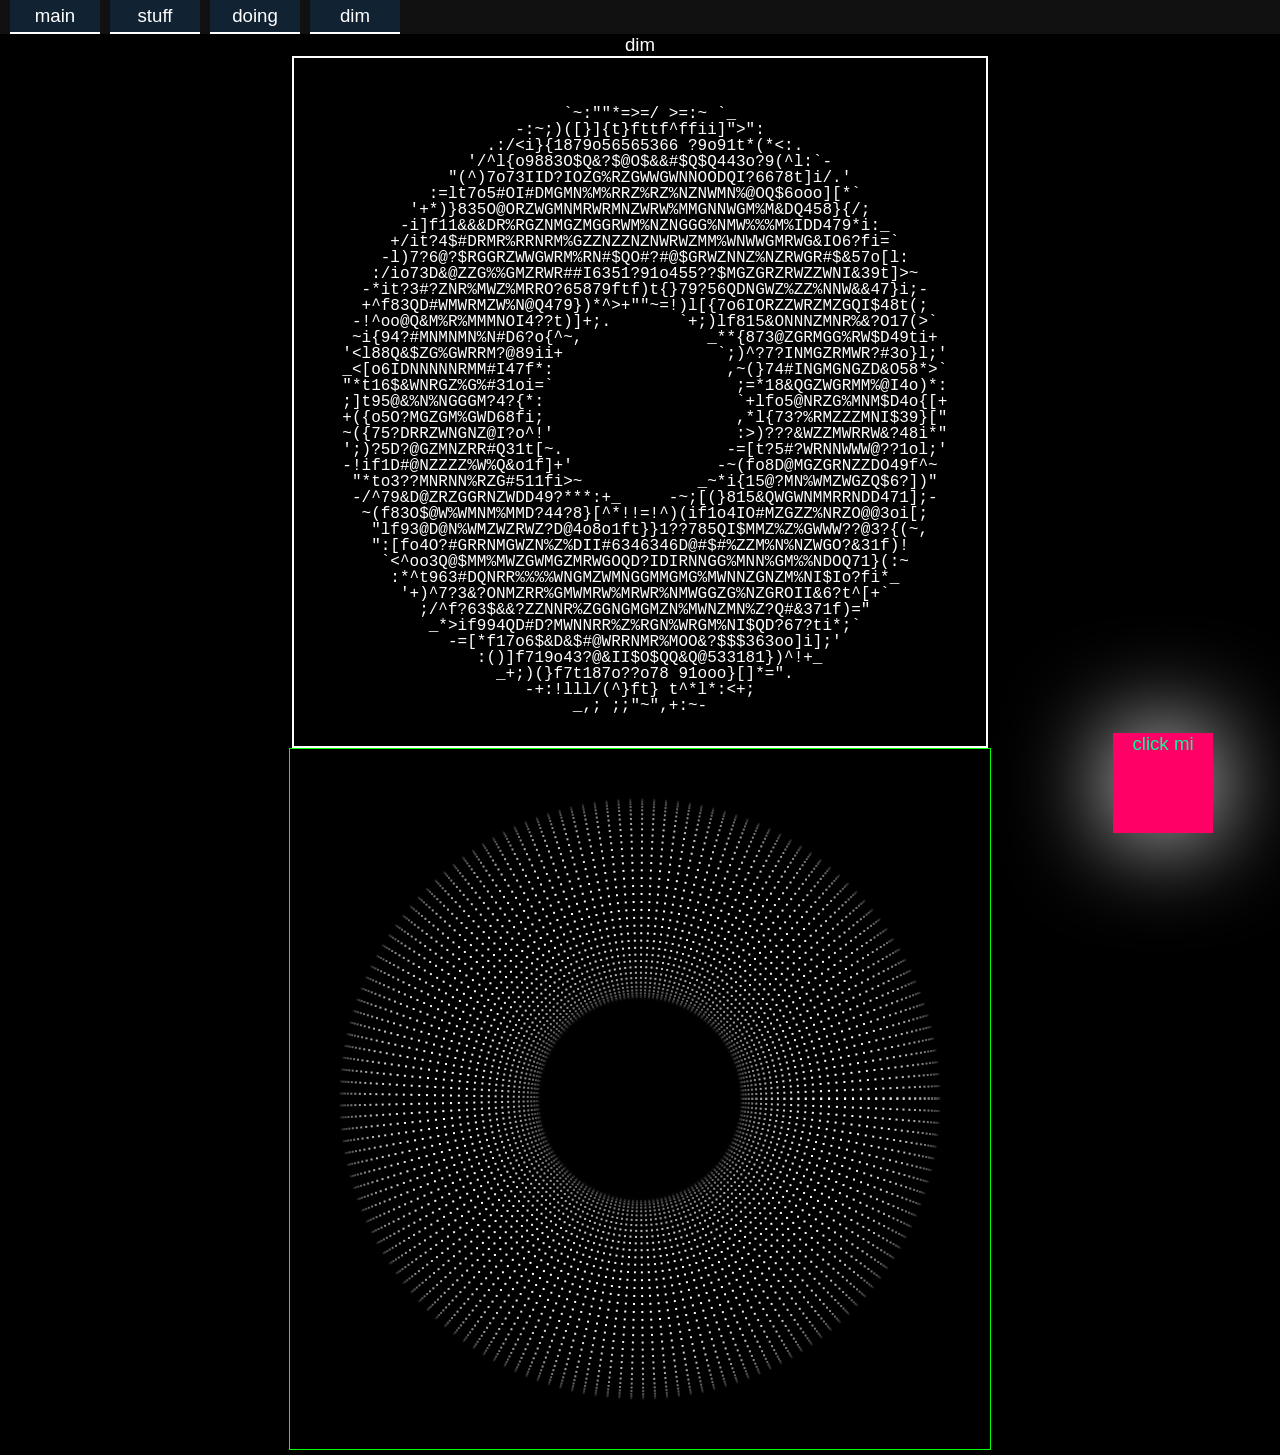
==== dim.html @ 3a160676 "dim donut" ====
<!DOCTYPE html>

<html>
    <head>
        <title>aaa</title>
        <link href="main.css" rel="stylesheet">
        <link href="dim.css" rel="stylesheet">
    </head>

    <body spellcheck="false" contenteditable>
        <script src="imports.js"></script>
        <div class="container" id="container">
            <p class="victim">
                dim
            </p>
            <div id="canvas" class="asciicanvas"></div>
            <canvas id="canvasel" width="700" height="700"></canvas>
        </div>

        <script src="objectify.js"></script>
        <script src="main.js"></script>
        <script src="dim.js"></script>
    </body>
</html>
---- main.css ----
body, html {
    background-color: #000;
    height: 100%;
    width: 100%;
    /* overflow: hidden; */
}

body {
    display: flex;
    flex-direction: column;
}

* {
    color: white;
    font-family: sans-serif;
    font-size: 14pt;
    margin: auto;
    width: fit-content;
    text-align: center;
    margin-top: 0;
    margin-bottom: 0;
}

input {
    background-color: #000;
    width: 10px;
    border: none;

    &:focus {
        border: none;
    }
}

:focus {
    outline: none;
    border: none;
}

.navbar {
    display: grid;
    grid-template-columns: repeat(4, 100px);
    margin-left: 0;
    width: 100%;
    background-color: #111;
}

.tab {
    padding: 5px;
    width: auto;
    margin: 0;
    margin-left: 10px;
    background-color: #123;
    border-bottom: 2px solid #fff;
    &:hover {
        cursor: pointer;
    }
}

.object {
    background-color: #fff;
    z-index: 67;
    color: #000;
    /* position: absolute; */
    position: fixed;
    &:hover {
        cursor: grab;
    }
}

.container {
    flex-grow: 1;
    width: auto;
    margin: 0;
    justify-content: flex-start;
}

.objectifier {
    width: 100px;
    height: 100px;
    background-color: #f06;
    color: #0f9;
    position: absolute;
    bottom: 67px;
    right: 67px;
    box-shadow:
        0px 0px 100px 0px #fff;
}

.unselectable {
    -webkit-touch-callout: none;
    -webkit-user-select: none;
    -khtml-user-select: none;
    -moz-user-select: none;
    -ms-user-select: none;
    user-select: none;
}
---- dim.css ----
canvas {
    image-rendering: pixelated;
    background-color: #000;
    border: 1px solid #0f0;
}

.asciicanvas {
    border: 2px solid #fff;
    padding: 0;
    font-size: 16px;
    line-height: 1;
    font-family: 'Courier New', Courier, monospace;
    text-align: left;
    display: block;
}

br {
    display: block;
    content: "";
    margin: 0;
}
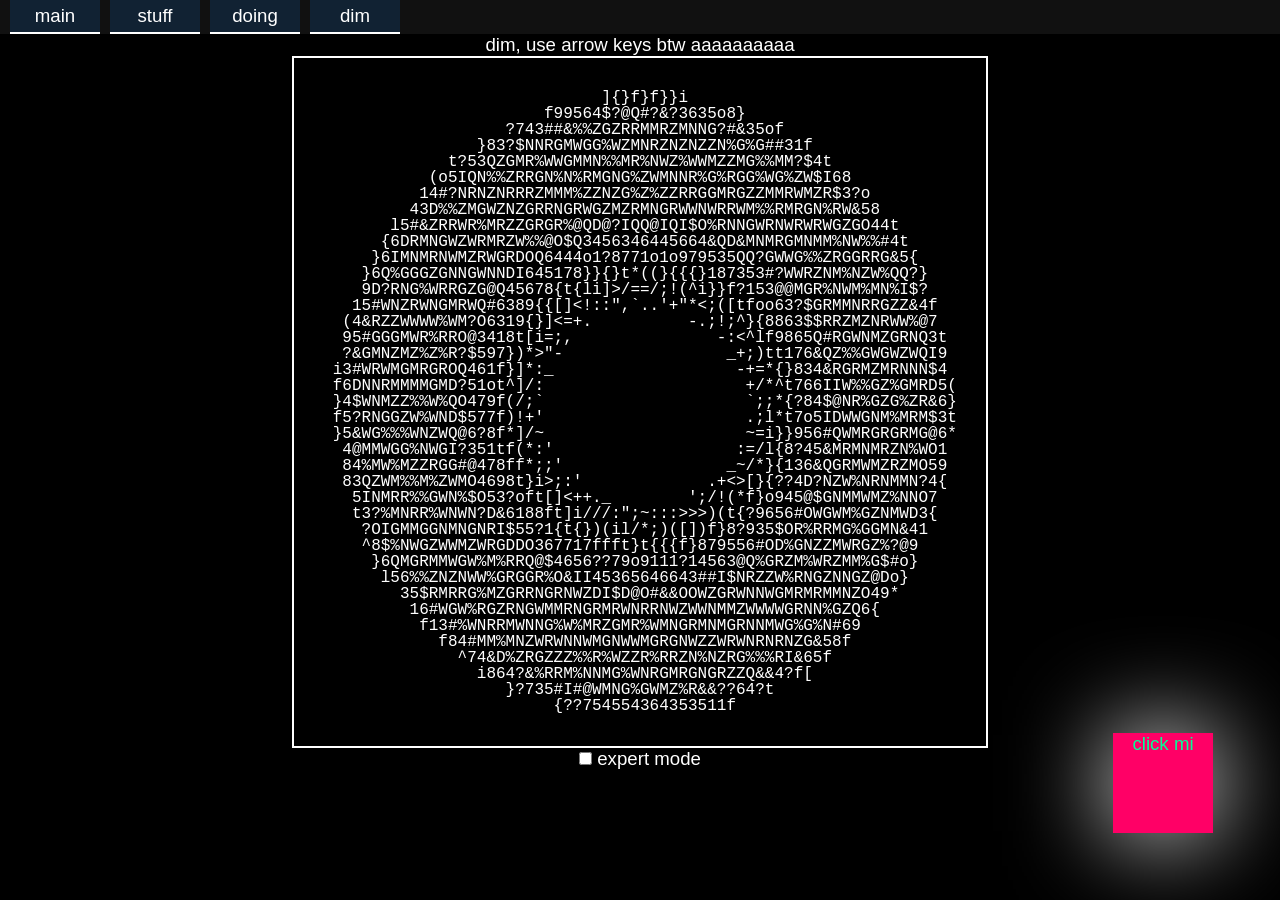
==== commit 7f1a9591: "donut expert mode" ====
--- a/dim.html
+++ b/dim.html
@@ -11,10 +11,30 @@
         <script src="imports.js"></script>
         <div class="container" id="container">
             <p class="victim">
-                dim
+                dim, use arrow keys btw aaaaaaaaaa
             </p>
-            <div id="canvas" class="asciicanvas"></div>
-            <canvas id="canvasel" width="700" height="700"></canvas>
+            <div class="canvascontainer" contenteditable="false">
+                <div id="canvas" class="asciicanvas" contenteditable="true"></div>
+                <canvas id="canvasel" width="700" height="700"></canvas>
+            </div>
+            <div id="editsurfacewrapper" contenteditable="false">
+                <div id="editsurface" contenteditable="true"></div><br>
+                <div><input type="text" id="editulowerbound"> &leq; u &leq; <input type="text" id="edituupperbound">; step = <input type="text" id="editustep"></div>
+                <div><input type="text" id="editvlowerbound"> &leq; v &leq; <input type="text" id="editvupperbound">; step = <input type="text" id="editvstep"></div>
+                <div>camerapos = <input type="text" id="editcamerapos"></div>
+                <div id="buttons">
+                    <input type="checkbox" id="shadingtoggle" checked="true">
+                    <label for="shadingtoggle">shading</label>
+                    <input type="checkbox" id="flipshadingtoggle" checked="false">
+                    <label for="flipshadingtoggle">flip shading</label>
+                    <input type="checkbox" id="absshadingtoggle" checked="false">
+                    <label for="absshadingtoggle">absolute shading</label>
+                    <input type="button" value="update" id="updatecanvas">
+                </div>
+            </div>
+            <input type="checkbox" id="canvaseltoggle">
+            <label for="canvaseltoggle">expert mode</label>
+            <br>
         </div>
 
         <script src="objectify.js"></script>
--- a/main.css
+++ b/main.css
@@ -21,19 +21,26 @@
     margin-bottom: 0;
 }
 
-input {
-    background-color: #000;
-    width: 10px;
+:focus {
+    outline: none;
     border: none;
+}
 
-    &:focus {
-        border: none;
+input[type="button"] {
+    background-color: #666;
+    border: none;
+    width: auto;
+    &:hover {
+        background-color: #333;
     }
 }
 
-:focus {
-    outline: none;
-    border: none;
+input[type="text"] {
+    background-color: #000;
+    border: 1px solid #00f;
+    border-radius: 2px;
+    width: 200px;
+    font-family: monospace;
 }
 
 .navbar {
--- a/dim.css
+++ b/dim.css
@@ -2,6 +2,13 @@
     image-rendering: pixelated;
     background-color: #000;
     border: 1px solid #0f0;
+    display: none;
+}
+
+br {
+    display: block;
+    content: "";
+    margin: 0;
 }
 
 .asciicanvas {
@@ -9,13 +16,38 @@
     padding: 0;
     font-size: 16px;
     line-height: 1;
+    height: fit-content;
+    width: fit-content;
+    margin: auto;
     font-family: 'Courier New', Courier, monospace;
     text-align: left;
     display: block;
 }
 
-br {
-    display: block;
-    content: "";
-    margin: 0;
+.canvascontainer {
+    display: flex;
+    flex-direction: row;
+}
+
+#editsurface {
+    width: max(200px, min-content);
+    height: max(100px, min-content);
+    font-family: monospace;
+    margin: auto;
+    text-align: left;
+
+    &>br {
+        display: unset;
+        content: "\n";
+        margin: 0;
+    }
+}
+
+#editsurfacewrapper {
+    display: none;
+    flex-direction: column;
+    border: 1px solid #90f;
+    width: max(200px, min-content);
+    height: max(100px, min-content);
+    text-align: left;
 }
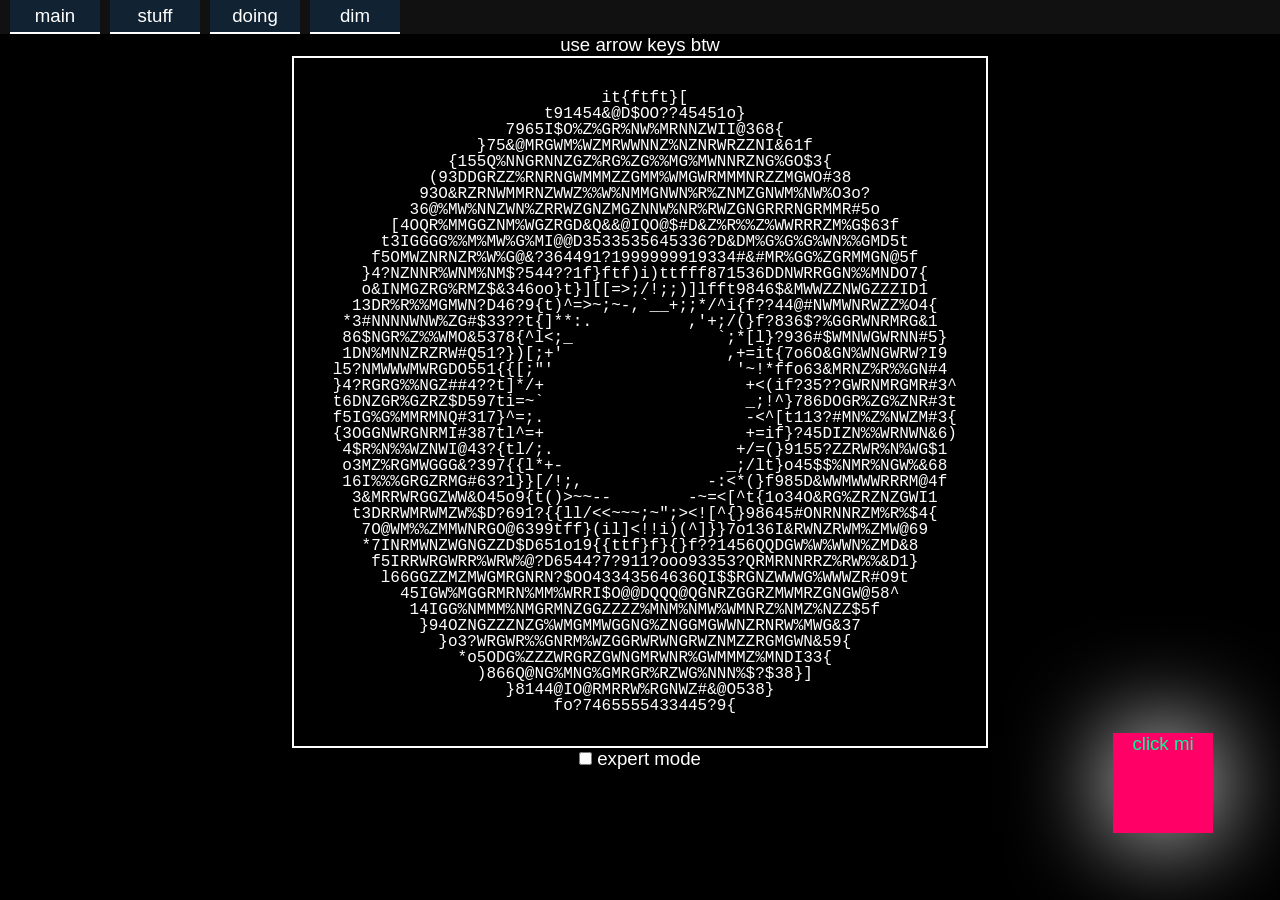
==== commit 78b079ab: "texrt" ====
--- a/dim.html
+++ b/dim.html
@@ -2,7 +2,7 @@
 
 <html>
     <head>
-        <title>aaa</title>
+        <title>donut</title>
         <link href="main.css" rel="stylesheet">
         <link href="dim.css" rel="stylesheet">
     </head>
@@ -11,7 +11,7 @@
         <script src="imports.js"></script>
         <div class="container" id="container">
             <p class="victim">
-                dim, use arrow keys btw aaaaaaaaaa
+                use arrow keys btw
             </p>
             <div class="canvascontainer" contenteditable="false">
                 <div id="canvas" class="asciicanvas" contenteditable="true"></div>
--- a/dim.css
+++ b/dim.css
@@ -35,6 +35,7 @@
     font-family: monospace;
     margin: auto;
     text-align: left;
+    display: inline-block;
 
     &>br {
         display: unset;
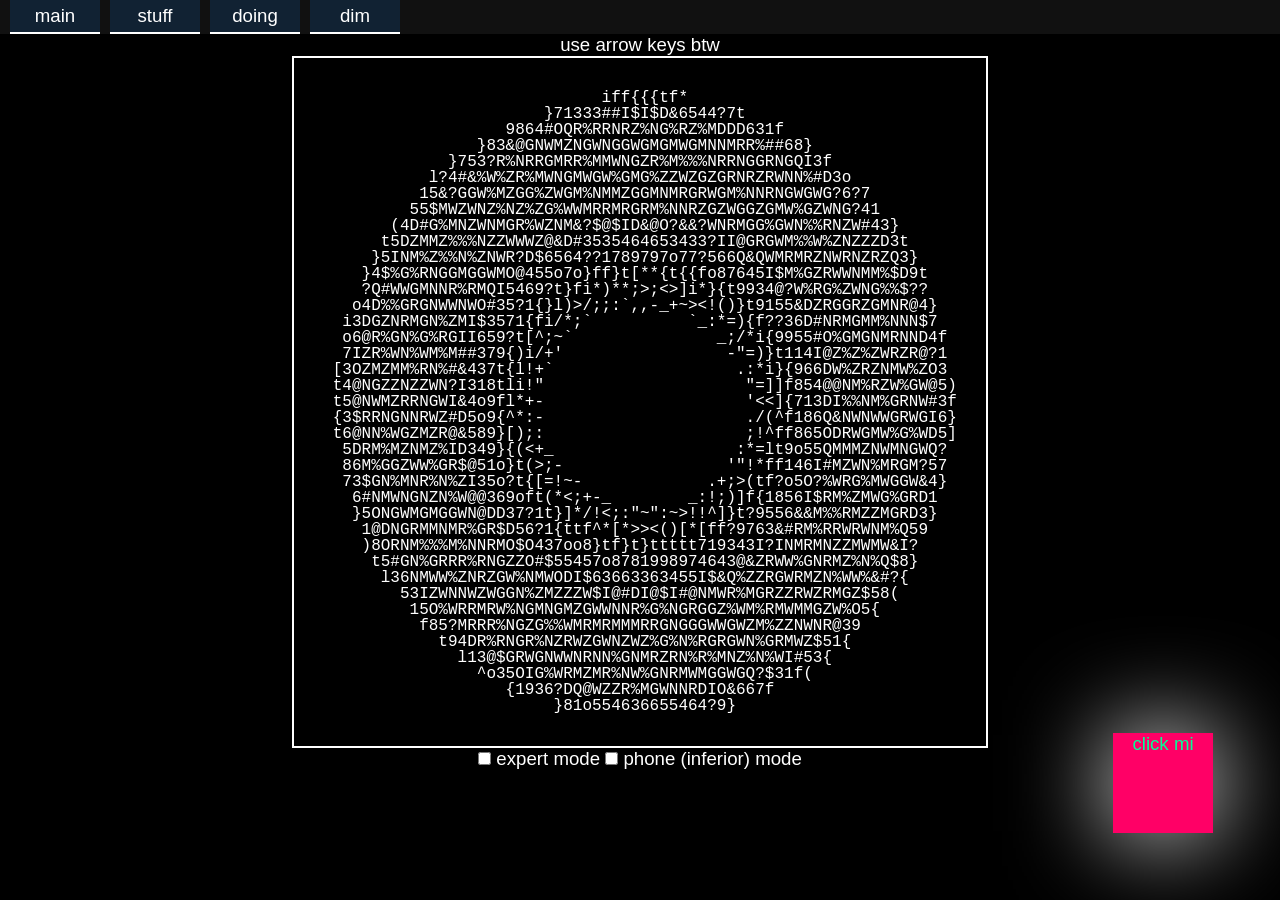
==== commit c96efe45: "phone dim" ====
--- a/dim.html
+++ b/dim.html
@@ -34,7 +34,15 @@
             </div>
             <input type="checkbox" id="canvaseltoggle">
             <label for="canvaseltoggle">expert mode</label>
+            <input type="checkbox" id="mobiletoggle">
+            <label for="mobiletoggle">phone (inferior) mode</label>
             <br>
+            <div id="mobilewrapper" contenteditable="false">
+                <input type="button" class="mobilebutton" id="mobilebuttonup">
+                <input type="button" class="mobilebutton" id="mobilebuttondown">
+                <input type="button" class="mobilebutton" id="mobilebuttonleft">
+                <input type="button" class="mobilebutton" id="mobilebuttonright">
+            </div>
         </div>
 
         <script src="objectify.js"></script>
--- a/dim.css
+++ b/dim.css
@@ -51,4 +51,37 @@
     width: max(200px, min-content);
     height: max(100px, min-content);
     text-align: left;
+}
+
+#mobilewrapper {
+    margin-top: 20px;
+    display: none;
+    width: 200px;
+    height: 200px;
+    grid: repeat(3) repeat(3);
+}
+
+.mobilebutton {
+    width: 67px !important;
+    height: 67px;
+}
+
+#mobilebuttonup {
+    grid-row: 1;
+    grid-column: 2;
+}
+
+#mobilebuttondown {
+    grid-row: 3;
+    grid-column: 2;
+}
+
+#mobilebuttonleft {
+    grid-row: 2;
+    grid-column: 1;
+}
+
+#mobilebuttonright {
+    grid-row: 2;
+    grid-column: 3;
 }
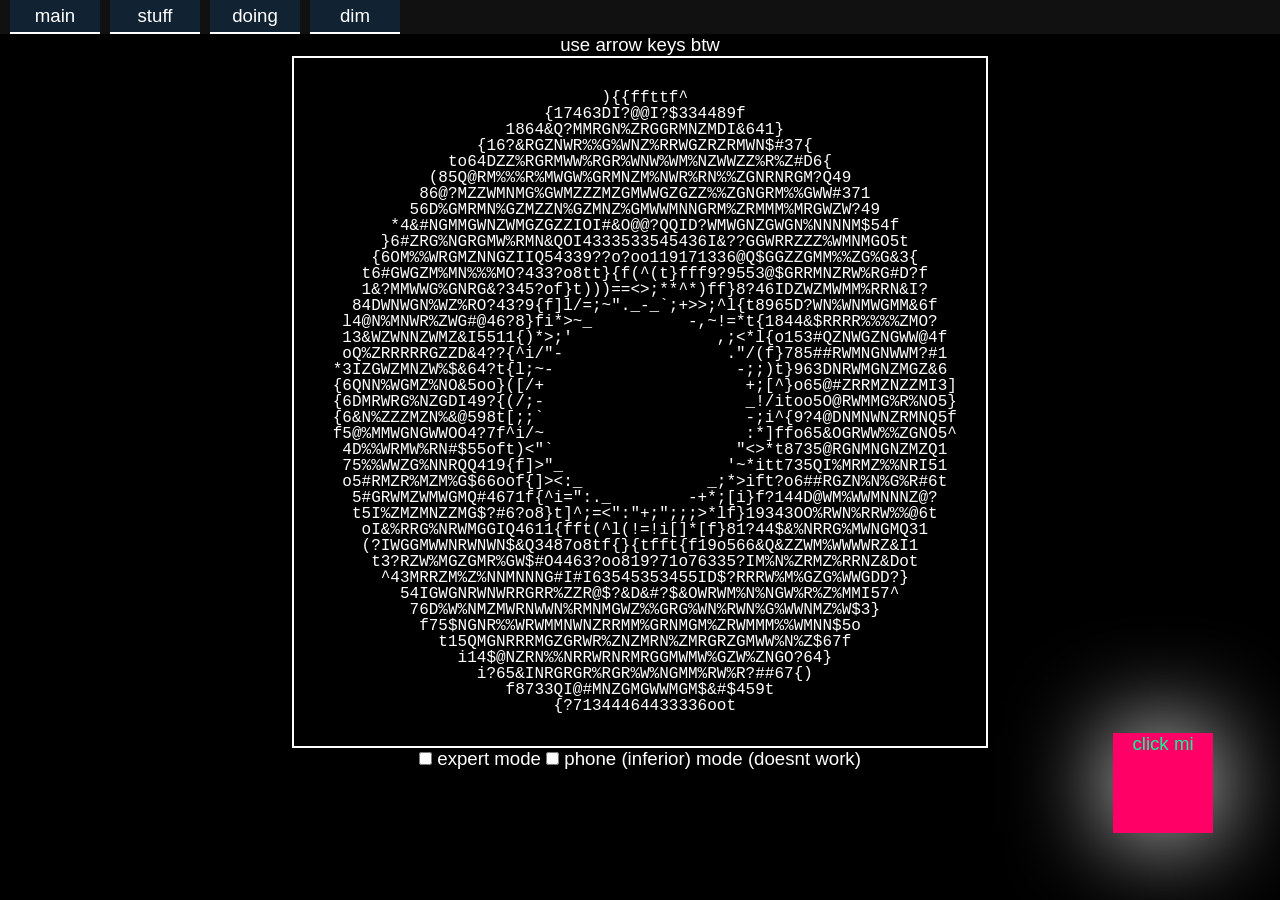
==== commit cf882cdb: "lit do not know how mobile works" ====
--- a/dim.html
+++ b/dim.html
@@ -35,13 +35,13 @@
             <input type="checkbox" id="canvaseltoggle">
             <label for="canvaseltoggle">expert mode</label>
             <input type="checkbox" id="mobiletoggle">
-            <label for="mobiletoggle">phone (inferior) mode</label>
+            <label for="mobiletoggle">phone (inferior) mode (doesnt work)</label>
             <br>
             <div id="mobilewrapper" contenteditable="false">
-                <input type="button" class="mobilebutton" id="mobilebuttonup">
-                <input type="button" class="mobilebutton" id="mobilebuttondown">
-                <input type="button" class="mobilebutton" id="mobilebuttonleft">
-                <input type="button" class="mobilebutton" id="mobilebuttonright">
+                <input type="button" contenteditable="false" class="mobilebutton" id="mobilebuttonup">
+                <input type="button" contenteditable="false" class="mobilebutton" id="mobilebuttondown">
+                <input type="button" contenteditable="false" class="mobilebutton" id="mobilebuttonleft">
+                <input type="button" contenteditable="false" class="mobilebutton" id="mobilebuttonright">
             </div>
         </div>
 
